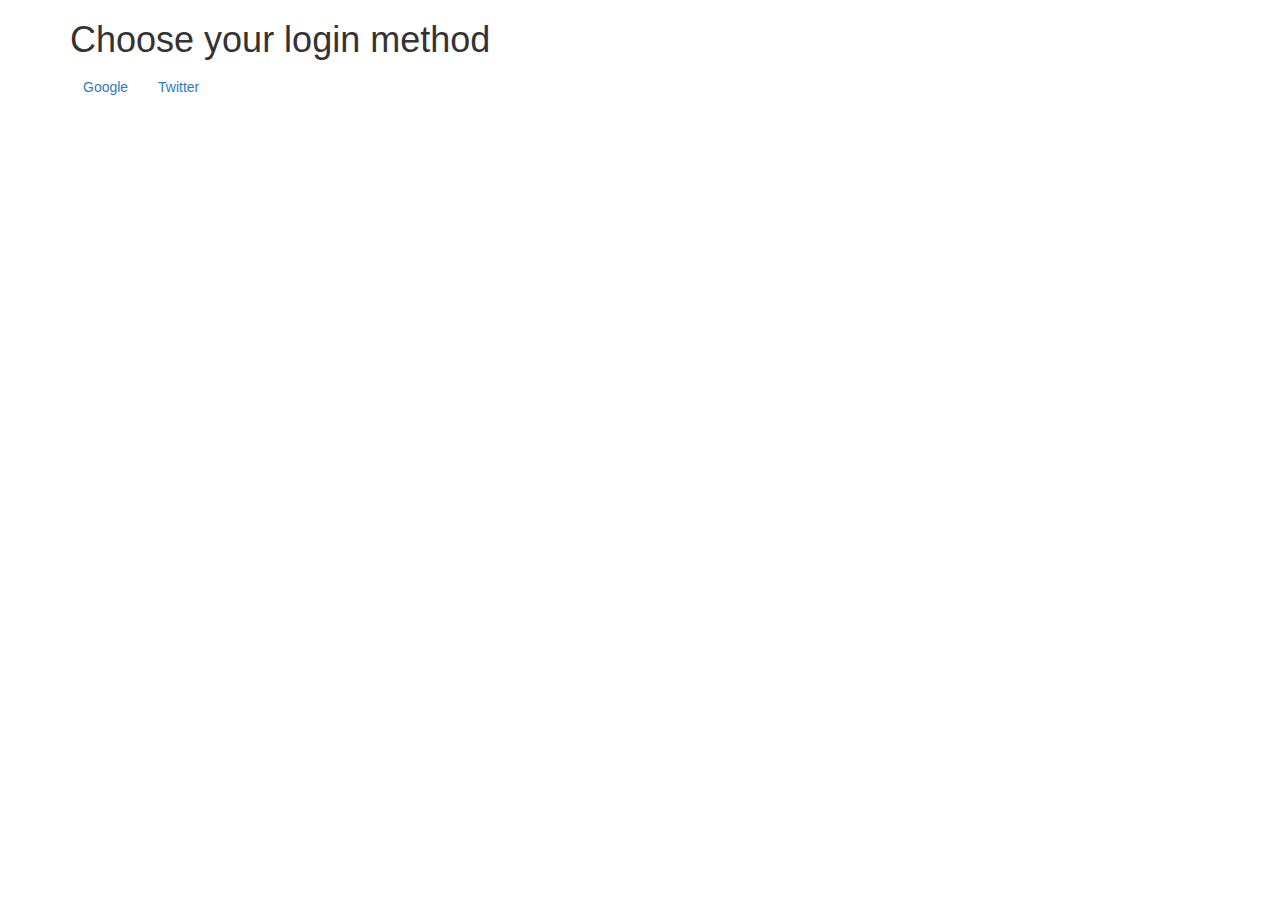
==== templates/index.html @ e456be18 "Use Simpleauth for social login." ====
<!DOCTYPE html>
<html lang="en">
    <head>
        <title>Writing Tracker</title>
        <meta name="viewport" content="width=device-width, initial-scale=1">
        <link rel="stylesheet" href="//netdna.bootstrapcdn.com/bootstrap/3.1.0/css/bootstrap.min.css">
        <link rel="stylesheet" href="/static/css/style.css">
    </head>
    <body class="container">
        <header>
            <h1>Choose your login method</h1>
        </header>
        <div>
            <a href="/auth/google" class="btn">Google</a>
            <a href="/auth/twitter" class="btn">Twitter</a>
            <!-- not ready for facebook yet -->
            <!--<a href="/auth/facebook" class="btn">Facebook</a>-->
        </div>
    </body>
</html>
---- static/css/style.css ----
header.jumbotron h1 {
    text-align: center;
}
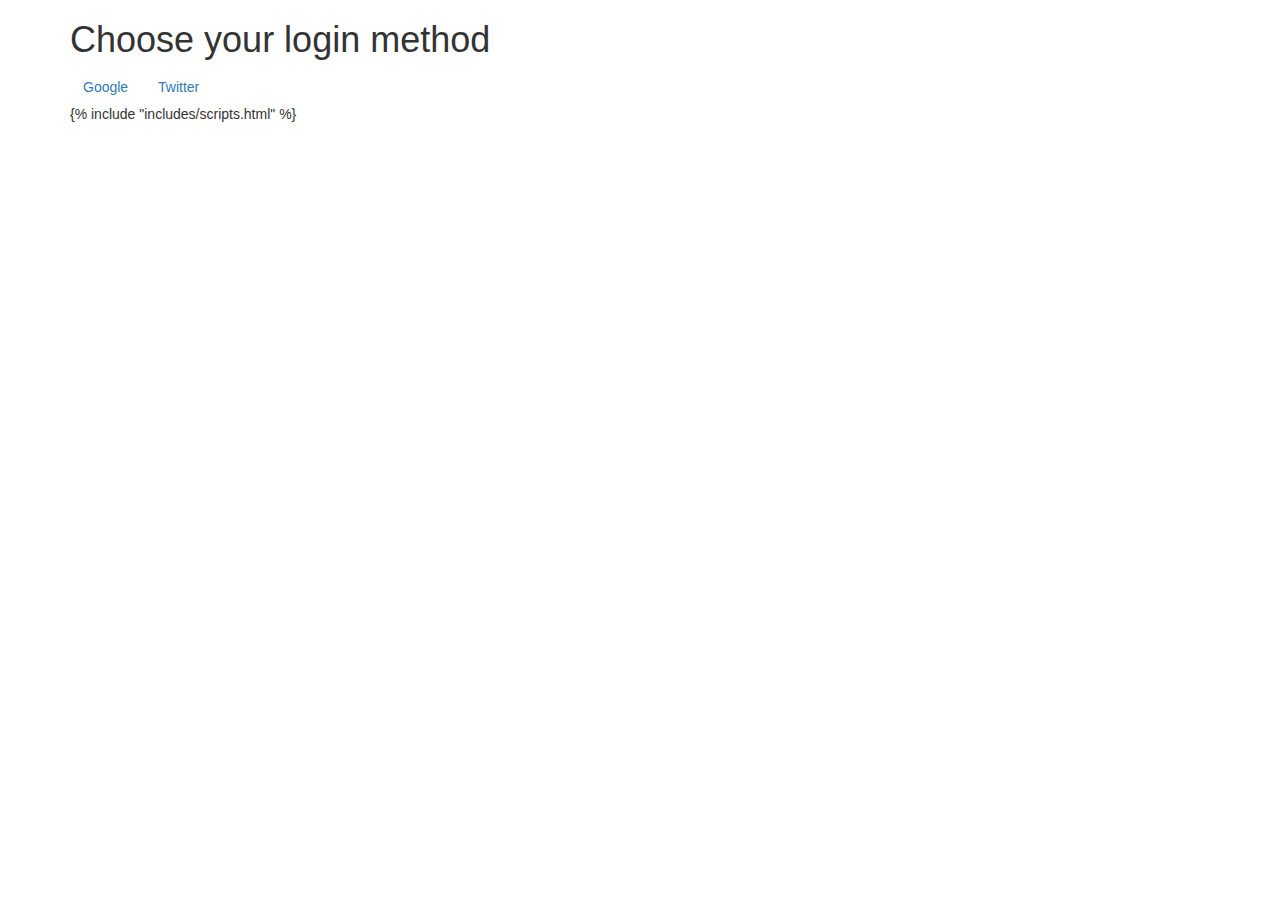
==== commit 3d9d214b: "Add Google Analytics snippet." ====
--- a/templates/index.html
+++ b/templates/index.html
@@ -16,5 +16,6 @@
             <!-- not ready for facebook yet -->
             <!--<a href="/auth/facebook" class="btn">Facebook</a>-->
         </div>
+        {% include "includes/scripts.html" %}
     </body>
 </html>
--- a/static/css/style.css
+++ b/static/css/style.css
@@ -1,3 +1,7 @@
 header.jumbotron h1 {
     text-align: center;
 }
+
+select {
+    text-transform: capitalize;
+}
